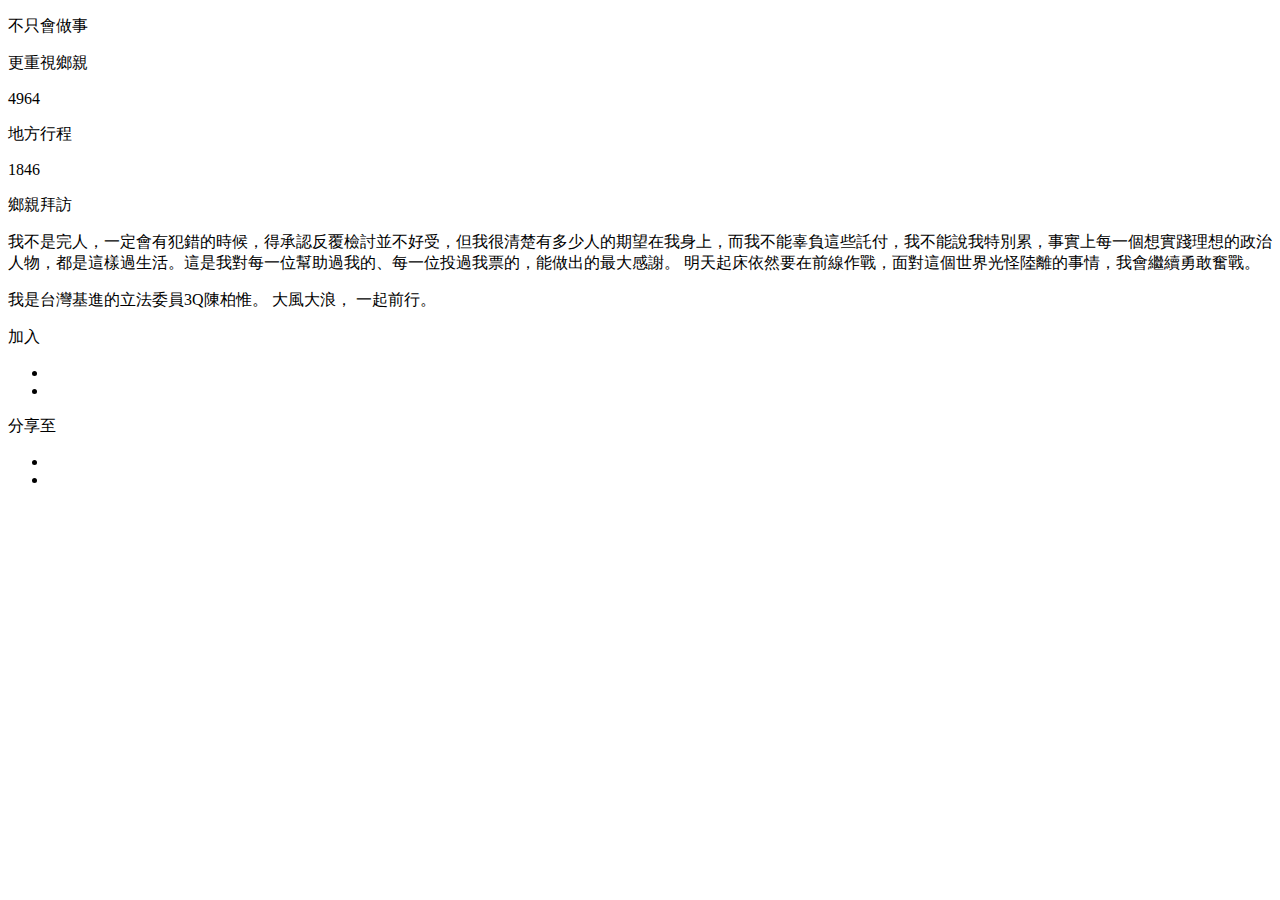
==== footer.html @ ca25df4d "add contents" ====
<!DOCTYPE html>
<html lang="en">
<head>
    <meta charset="UTF-8">
    <meta http-equiv="X-UA-Compatible" content="IE=edge">
    <meta name="viewport" content="width=device-width, initial-scale=1.0">
    <title>footer page</title>
</head>
<body>    
</body>
    <footer>
        <div class="footer__slogn">
                <p>不只會做事</p>
                <p>更重視鄉親</p>
            <div>
                <p>4964</p>
                <p>地方行程</p>
            </div>
            <div>
                <p>1846</p>
                <p>鄉親拜訪</p>
            </div>
        </div>
        <div class="footer__story">
            <div class="footer__story__text">
                <article>我不是完人，一定會有犯錯的時候，得承認反覆檢討並不好受，但我很清楚有多少人的期望在我身上，而我不能辜負這些託付，我不能說我特別累，事實上每一個想實踐理想的政治人物，都是這樣過生活。這是我對每一位幫助過我的、每一位投過我票的，能做出的最大感謝。
                    明天起床依然要在前線作戰，面對這個世界光怪陸離的事情，我會繼續勇敢奮戰。
                </article>
                <p>
                    我是台灣基進的立法委員3Q陳柏惟。
                    大風大浪， 一起前行。
                </p>
            </div>
            <div class="footer__story__snslinks">
                <div class="join">
                    <p>加入</p>
                    <ul>
                        <li></li>
                        <li></li>
                    </ul>
                </div>
                <div class="share">
                    <p>分享至</p>
                    <ul>
                        <li></li>
                        <li></li>
                    </ul>
                </div>
            </div>
        </div>
    </footer>
</html>
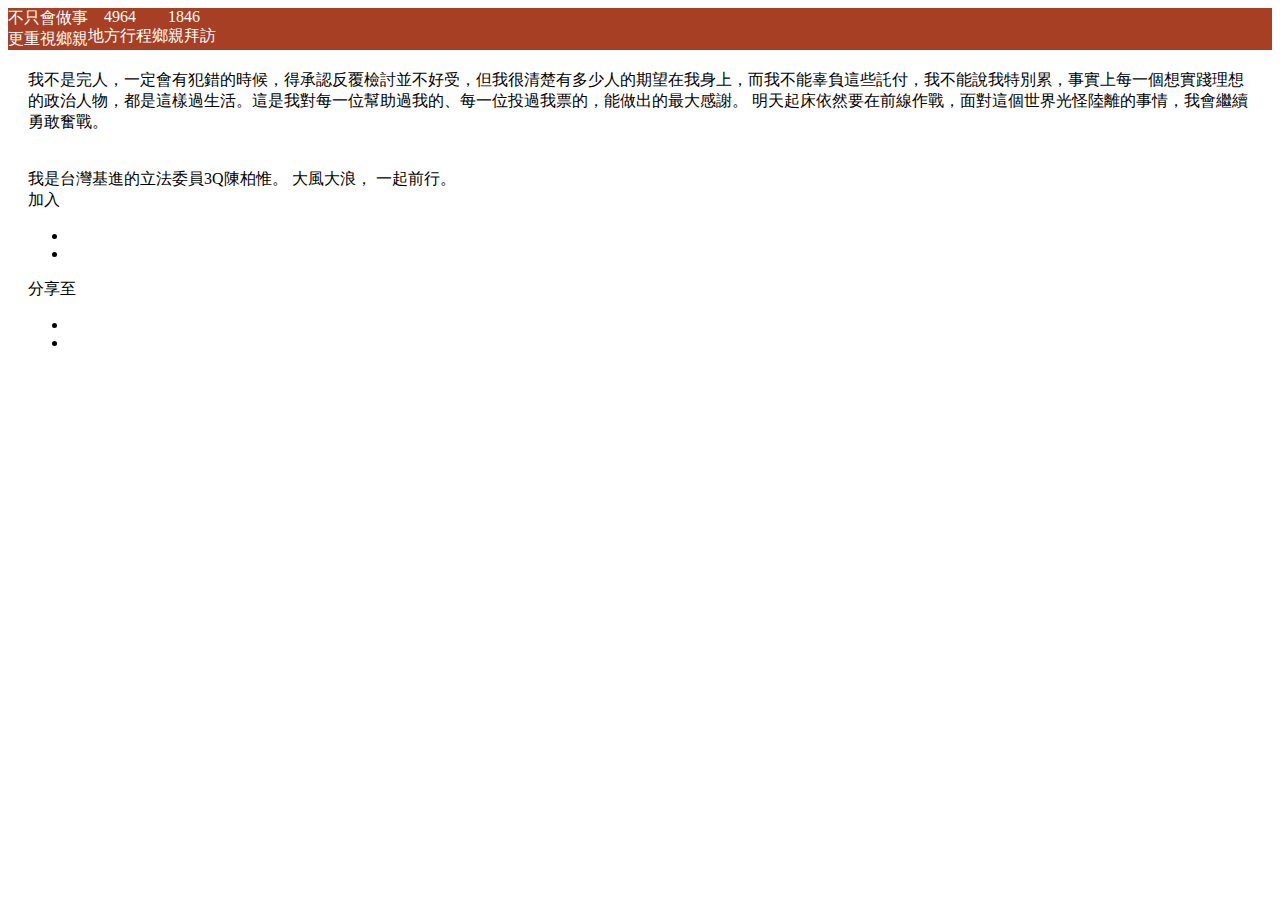
==== commit bb5c0721: "updated" ====
--- a/footer.html
+++ b/footer.html
@@ -4,14 +4,17 @@
     <meta charset="UTF-8">
     <meta http-equiv="X-UA-Compatible" content="IE=edge">
     <meta name="viewport" content="width=device-width, initial-scale=1.0">
+    <link rel="stylesheet" href="./css/footer.css" />
     <title>footer page</title>
 </head>
 <body>    
-</body>
+
     <footer>
-        <div class="footer__slogn">
+        <div class="footer__slogan">
+            <div>
                 <p>不只會做事</p>
                 <p>更重視鄉親</p>
+            </div>
             <div>
                 <p>4964</p>
                 <p>地方行程</p>
@@ -25,7 +28,7 @@
             <div class="footer__story__text">
                 <article>我不是完人，一定會有犯錯的時候，得承認反覆檢討並不好受，但我很清楚有多少人的期望在我身上，而我不能辜負這些託付，我不能說我特別累，事實上每一個想實踐理想的政治人物，都是這樣過生活。這是我對每一位幫助過我的、每一位投過我票的，能做出的最大感謝。
                     明天起床依然要在前線作戰，面對這個世界光怪陸離的事情，我會繼續勇敢奮戰。
-                </article>
+                </article><br><br>
                 <p>
                     我是台灣基進的立法委員3Q陳柏惟。
                     大風大浪， 一起前行。
@@ -49,4 +52,5 @@
             </div>
         </div>
     </footer>
+</body>
 </html>--- a/css/footer.css
+++ b/css/footer.css
@@ -0,0 +1,40 @@
+footer {
+    margin:0;
+}
+
+p {
+    margin:0;
+}
+/* for mobile phone */
+@media (max-width: 992px) {
+.footer__slogan {
+    flex-direction: column;
+}
+.img {
+    display: none;
+}
+}
+
+/* for PC */
+@media screen and (min-width: 992px){
+.footer__slogan {
+    display: flex;
+}
+}
+
+/* common */
+.footer__slogan {
+    background-color: #A63F24;
+    width: 100%;
+    text-align: center;
+}
+
+.footer__slogan div {
+    color:#ffffff
+}
+
+
+.footer__story {
+    background-color: #ffffff;
+    padding: 20px;
+}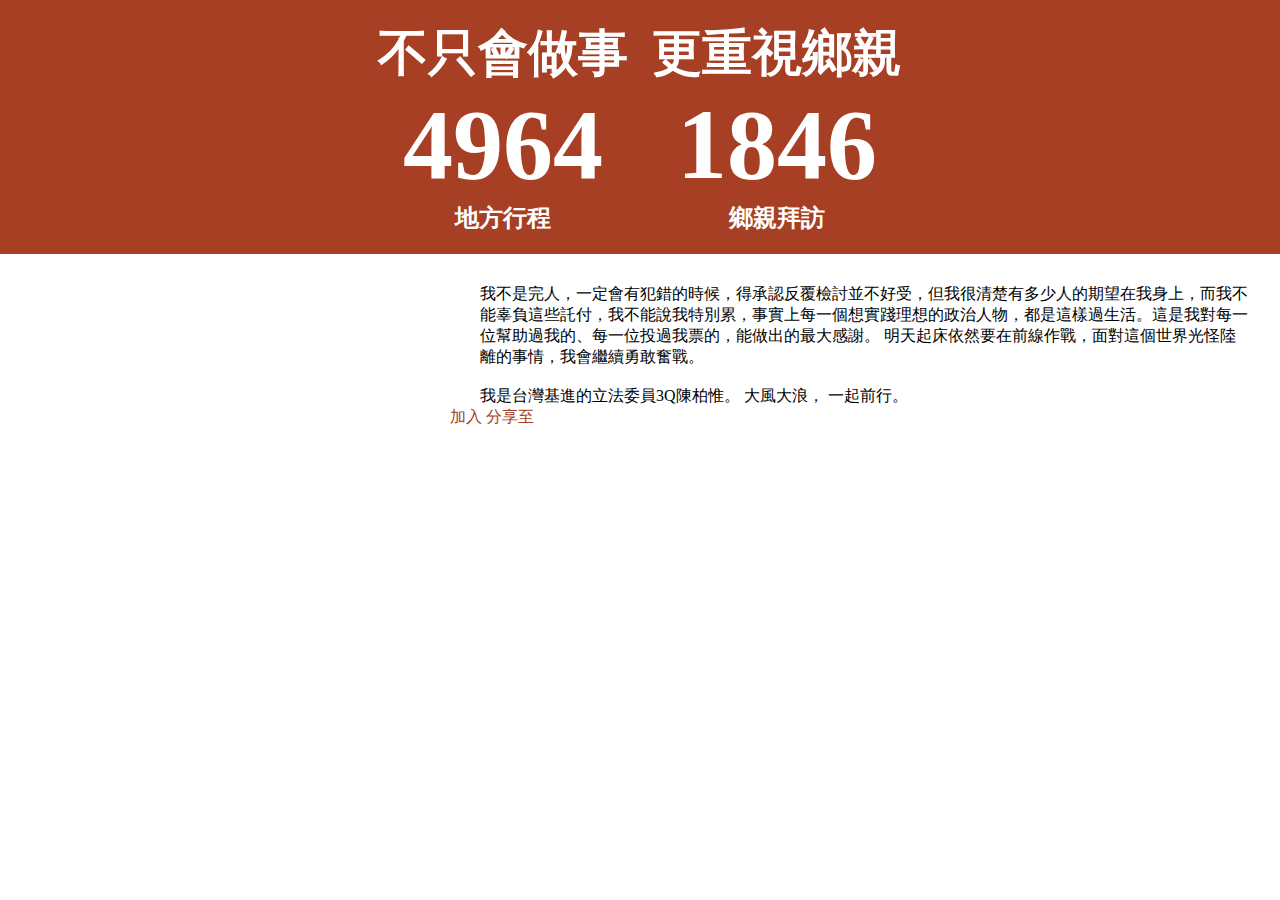
==== commit 806168f0: "updated" ====
--- a/footer.html
+++ b/footer.html
@@ -1,56 +1,66 @@
 <!DOCTYPE html>
 <html lang="en">
+
 <head>
     <meta charset="UTF-8">
     <meta http-equiv="X-UA-Compatible" content="IE=edge">
     <meta name="viewport" content="width=device-width, initial-scale=1.0">
+    <script src="https://kit.fontawesome.com/5b47e4858d.js" crossorigin="anonymous"></script>
     <link rel="stylesheet" href="./css/footer.css" />
     <title>footer page</title>
 </head>
-<body>    
+
+<body>
 
     <footer>
         <div class="footer__slogan">
-            <div>
-                <p>不只會做事</p>
-                <p>更重視鄉親</p>
-            </div>
-            <div>
-                <p>4964</p>
-                <p>地方行程</p>
-            </div>
-            <div>
-                <p>1846</p>
-                <p>鄉親拜訪</p>
+            <div class="slogan__container">
+    
+                    <p class="footer__slogan-text">不只會做事</p>
+                    <p class="footer__slogan-text">更重視鄉親</p>
+                
+                <div class="footer__slogan-local">
+                    <p class="footer__slogan-number">4964</p>
+                    <p class="footer__slogan-category">地方行程</p>
+                </div>
+                <div class="footer__slogan-local">
+                    <p class="footer__slogan-number">1846</p>
+                    <p class="footer__slogan-category">鄉親拜訪</p>
+                </div>
             </div>
         </div>
         <div class="footer__story">
-            <div class="footer__story__text">
-                <article>我不是完人，一定會有犯錯的時候，得承認反覆檢討並不好受，但我很清楚有多少人的期望在我身上，而我不能辜負這些託付，我不能說我特別累，事實上每一個想實踐理想的政治人物，都是這樣過生活。這是我對每一位幫助過我的、每一位投過我票的，能做出的最大感謝。
+            <div class="footer__story-picture">
+                <img src="https://s3-alpha-sig.figma.com/img/8a8b/d4a9/26794a7b54acf4324b3c7acbf954a26c?Expires=1669593600&Signature=RmDX-QmRVD76NmvNW642I955jcpMTh6RVf4HVX~~~KZEnfloRohl4m90zp~AEI5wy0MCdvhAL~LEVGsy0Q7V8o2HGHMWAjRxzb~4B~6M-kSE8Cu~pzg6ppOHx9A3Vq~dswCTmRYKVN1Wf1OuiGt8ZHEhsgwLOxQh52rw58mFJ3HMk1toneAf371ETuyWzoibh8DY5FnSuKts-ZHuMTK9gXe4Tp9uDfhyKCNTyUSEpc4FAdJiQy9Ry0tn~y30gj5NQZLvi-000M4IDdQFkQAzZNSA1kiREv2WdEp2Zs389FA4a3SD3MvQN542WhlplgVE7P4aoLqfW-I3k-XeDafUyA__&Key-Pair-Id=APKAINTVSUGEWH5XD5UA" alt="">
+            </div>
+            <div class="footer__story-text">
+                <article>
+                    我不是完人，一定會有犯錯的時候，得承認反覆檢討並不好受，但我很清楚有多少人的期望在我身上，而我不能辜負這些託付，我不能說我特別累，事實上每一個想實踐理想的政治人物，都是這樣過生活。這是我對每一位幫助過我的、每一位投過我票的，能做出的最大感謝。
                     明天起床依然要在前線作戰，面對這個世界光怪陸離的事情，我會繼續勇敢奮戰。
-                </article><br><br>
+                </article><br>
                 <p>
                     我是台灣基進的立法委員3Q陳柏惟。
                     大風大浪， 一起前行。
                 </p>
             </div>
-            <div class="footer__story__snslinks">
-                <div class="join">
+            <div class="footer__story-snslinks">
+                <div class="footer__story-joinlinks">
                     <p>加入</p>
                     <ul>
-                        <li></li>
-                        <li></li>
+                        <li><a href="##"><i class="fa-brands fa-line"></i></a></li>
+                        <li><a href="##"><i class="fa-brands fa-square-facebook"></i></a></li>
                     </ul>
                 </div>
-                <div class="share">
+                <div class="footer__story-share">
                     <p>分享至</p>
                     <ul>
-                        <li></li>
-                        <li></li>
+                        <li><a href="##"><i class="fa-brands fa-line"></i></a></li>
+                        <li><a href="##"><i class="fa-brands fa-square-facebook"></i></a></li>
                     </ul>
                 </div>
             </div>
         </div>
     </footer>
 </body>
+
 </html>--- a/css/footer.css
+++ b/css/footer.css
@@ -1,40 +1,148 @@
-footer {
+* {
+    font-family: noto sans TC;
+}
+body {
     margin:0;
 }
 
 p {
     margin:0;
 }
+ul {
+    margin:0;
+    padding: 0;
+    list-style: none;
+}
+
+li {
+    text-decoration: none;
+}
+
 /* for mobile phone */
 @media (max-width: 992px) {
-.footer__slogan {
-    flex-direction: column;
+.slogan__container {
+    display: block;
 }
-.img {
+img {
     display: none;
 }
+.footer__story.footer__story {
+    padding-left: 30px;
+}
+.footer__slogan-text {
+    font-size: 50px;
+}
+
+.footer__slogan-number {
+    font-size: 94px;
+}
+
+.footer__slogan-category {
+    font-size: 25px;
+}
+.footer__story-text {
+    text-align: center;
+}
+.footer__story-text article, .footer__story-text p {
+    text-align: left;
+}
+
 }
 
 /* for PC */
 @media screen and (min-width: 992px){
-.footer__slogan {
-    display: flex;
+.slogan__container {
+    display: block;
+    max-width: 700px;
+    margin:0 auto; 
 }
+.slogan__container p {
+    display: inline-block;    
+}
+.footer__slogan-local {
+    max-width: 240px;
+    display: inline-block;
+}
+.footer__slogan-text {
+    font-size: 50px;
+}
+
+.footer__slogan-number {
+    font-size: 100px;
+}
+.footer__slogan-category  {
+    font-size: 24px;
+}
+.footer__slogan-text + .footer__slogan-text {
+    margin-left: 20px;
+}
+
+.footer__slogan-local + .footer__slogan-local {
+    margin-left: 30px;
+}
+
+.footer__story-text {
+    display: inline-block;
+    max-width: 1000px;
+    margin-left: 30px;
+    vertical-align: top;
+}
+
+.footer__story-picture img {
+    width: 100%;
+    display: block;
+}
+
 }
 
 /* common */
 .footer__slogan {
     background-color: #A63F24;
     width: 100%;
-    text-align: center;
 }
 
-.footer__slogan div {
+.slogan__container {
+    background-color: #A63F24;
+    width: 100%;
+    text-align: center; 
+    padding: 20px;
+    font-weight: bold;
+    align-items: center;
+    justify-content: center;
+}
+
+.slogan__container p {
     color:#ffffff
 }
 
 
 .footer__story {
     background-color: #ffffff;
-    padding: 20px;
-}+    padding: 30px;
+    padding-left: 450px;
+}
+
+.footer__story-picture {
+    width: 400px;
+    height: 730px;
+    display: block;
+    position: absolute;
+    left: 0px;
+    top: 18px;
+}
+.footer__story-snslinks {
+    display: block;
+}
+
+.footer__story-joinlinks {
+    display: inline-block;
+}
+
+.footer__story-share{
+    display: inline-block;
+}
+
+.footer__story-joinlinks p,.footer__story-share p, i {
+    color: #A63F24;
+}
+
